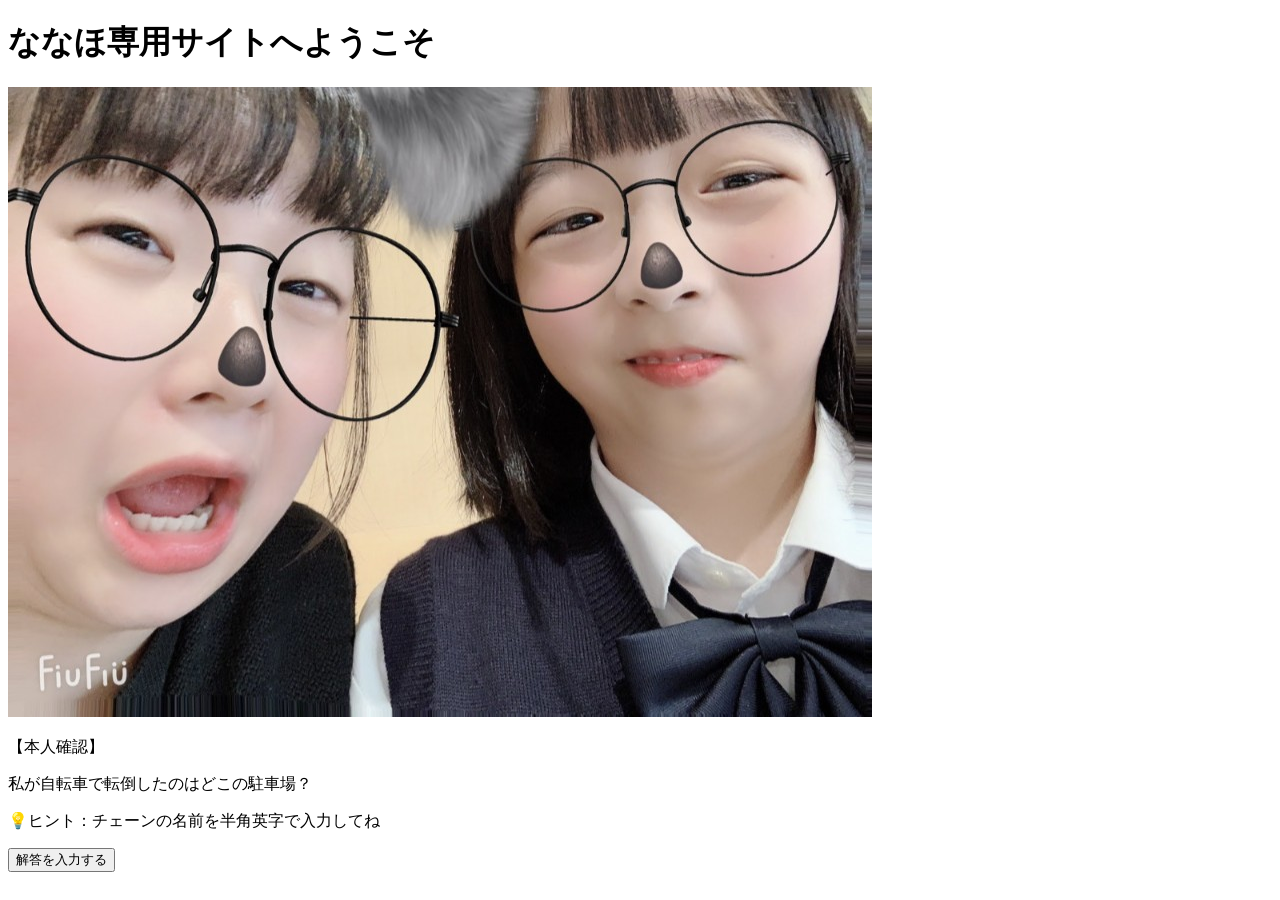
==== index.html @ 4e63e94f "timeline仮完成" ====
<!DOCTYPE html>
<html lang="ja">
<head>
    <meta charset="UTF-8">
    <meta name="viewport" content="width=device-width, initial-scale=1.0">
    <title>Dear さがっぱ＝シッダッタ</title>
    <link rel="stylesheet" href="style.css"></head>
    
<body>
    <div class = "comtainer">
        <h1 class="title"> ななほ専用サイトへようこそ </h1>

        <div class = "photo-area">
            <img src = "images/2shot.jpg" alt = "俺等のツーショ" class = "main-photo">
        </div>

        <div class = "question-box">
            <p>【本人確認】</p>
            <p>私が自転車で転倒したのはどこの駐車場？</p>

            <p class = "hint">💡ヒント：チェーンの名前を半角英字で入力してね</p>

            <button onclick="startQuiz()" class="enter-button">解答を入力する</button>
        </div>

    </div>

    <script src="script.js"></script>
</body>
</html>
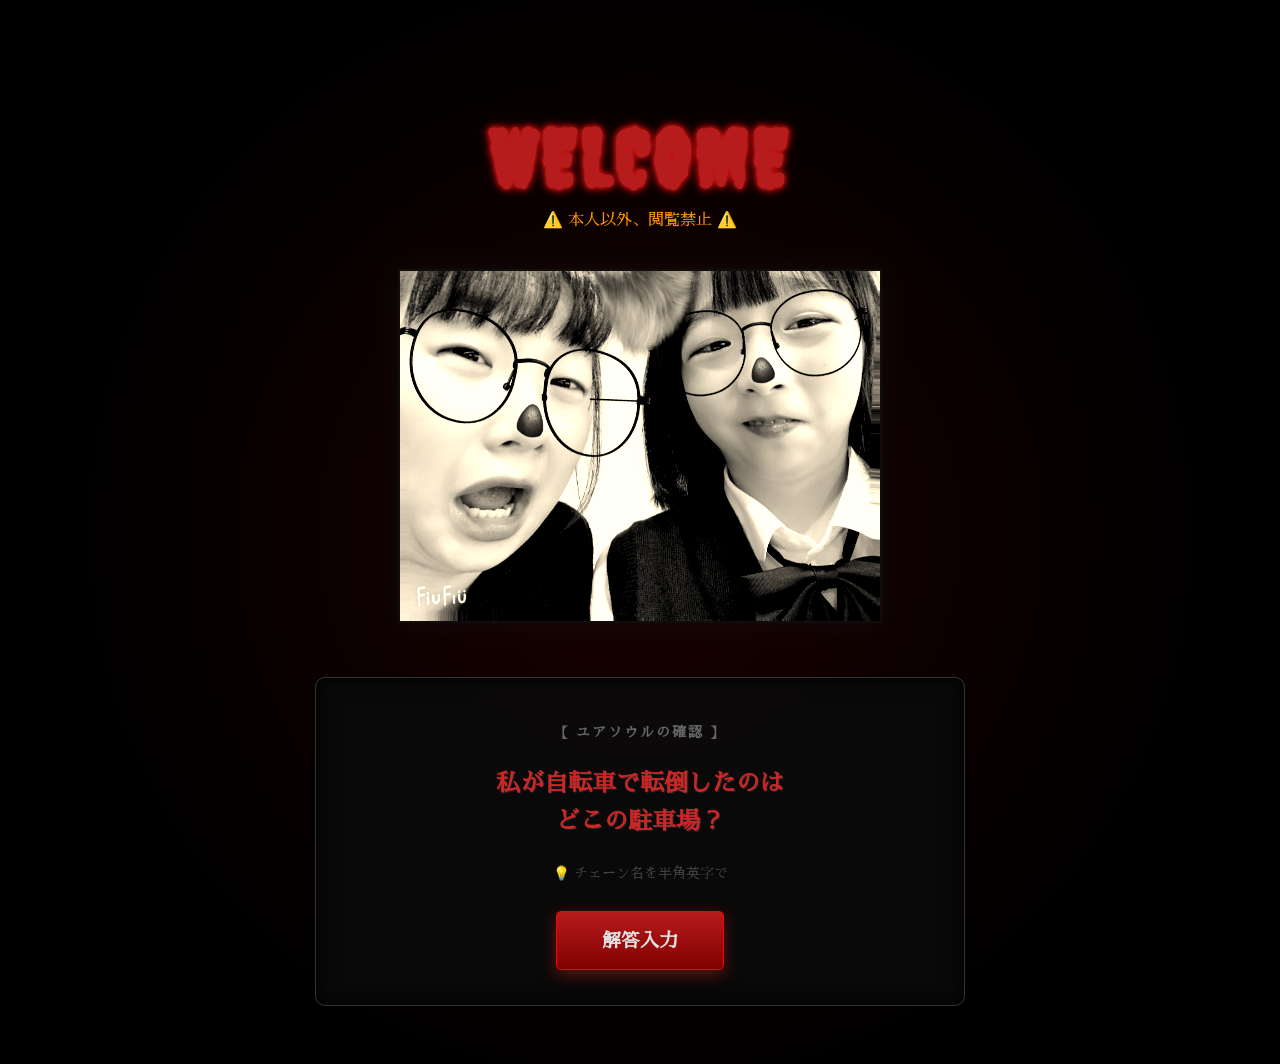
==== commit b3986887: "仮完成" ====
--- a/index.html
+++ b/index.html
@@ -4,23 +4,33 @@
     <meta charset="UTF-8">
     <meta name="viewport" content="width=device-width, initial-scale=1.0">
     <title>Dear さがっぱ＝シッダッタ</title>
-    <link rel="stylesheet" href="style.css"></head>
     
-<body>
-    <div class = "comtainer">
-        <h1 class="title"> ななほ専用サイトへようこそ </h1>
+    <link rel="preconnect" href="https://fonts.googleapis.com">
+    <link rel="preconnect" href="https://fonts.gstatic.com" crossorigin>
+    <link href="https://fonts.googleapis.com/css2?family=Creepster&family=Sawarabi+Mincho&display=swap" rel="stylesheet">
+    
+    <link rel="stylesheet" href="style/entry.css">
+</head>
 
-        <div class = "photo-area">
-            <img src = "images/2shot.jpg" alt = "俺等のツーショ" class = "main-photo">
-        </div>
+<body class="horror-body">
+    <div class="container horror-page">
+        
+        <header class="horror-header">
+            <h1 class="horror-title">WELCOME</h1>
+            <p class="warning-msg">⚠️ 本人以外、閲覧禁止 ⚠️</p>
+        </header>
 
-        <div class = "question-box">
-            <p>【本人確認】</p>
-            <p>私が自転車で転倒したのはどこの駐車場？</p>
+        <div class="photo-area horror-photo">
+            <img src="images/2shot.jpg" alt="俺等のツーショ" class="main-photo">
+            <div class="photo-overlay"></div> </div>
 
-            <p class = "hint">💡ヒント：チェーンの名前を半角英字で入力してね</p>
+        <div class="question-box ritual-box">
+            <h2 class="ritual-label">【 ユアソウルの確認 】</h2>
+            <p class="question-text">私が自転車で転倒したのは<br>どこの駐車場？</p>
 
-            <button onclick="startQuiz()" class="enter-button">解答を入力する</button>
+            <p class="hint">💡 チェーン名を半角英字で</p>
+
+            <button onclick="startQuiz()" class="enter-button blood-button">解答入力</button>
         </div>
 
     </div>
--- a/style/entry.css
+++ b/style/entry.css
@@ -0,0 +1,122 @@
+/* 全体の設定：真っ暗で不穏な空気 */
+.horror-body {
+    background-color: #000; /* 真っ黒 */
+    background-image: 
+        radial-gradient(circle at center, #1a0000 0%, #000 70%), /* 中央からじわっと赤い */
+        url('[data-uri]'); /* 砂嵐ノイズ */
+    color: #e0e0e0;
+    font-family: 'Sawarabi Mincho', serif; /* 基本は不気味な明朝 */
+    overflow-x: hidden;
+}
+
+.horror-page {
+    text-align: center;
+    padding: 50px 20px;
+    max-width: 650px;
+    margin: 0 auto;
+}
+
+/* タイトル：おどろおどろしいドロドロ文字 */
+.horror-title {
+    font-family: 'Creepster', cursive; /* ホラーフォント */
+    font-size: 5rem;
+    color: #b71c1c; /* 血のような赤 */
+    text-shadow: 
+        0 0 5px #b71c1c,
+        0 0 10px #ff0000,
+        3px 3px 2px rgba(0,0,0,0.8);
+    margin-bottom: 0;
+    letter-spacing: 5px;
+    animation: flicker 4s infinite; /* チカチカさせる */
+}
+
+.warning-msg {
+    font-size: 1rem;
+    color: #ff9100; /* 警告色 */
+    margin-top: 5px;
+    margin-bottom: 40px;
+}
+
+/* 心霊写真風の加工 */
+.horror-photo {
+    position: relative;
+    display: inline-block;
+    margin-bottom: 50px;
+}
+
+.horror-photo img {
+    width: 100%;
+    max-width: 480px;
+    height: auto;
+    filter: grayscale(100%) contrast(150%) sepia(50%) blur(0.5px); /* モノクロ・高コントラスト・ぼかし */
+    border: 2px solid #333;
+    box-shadow: 0 0 30px rgba(183, 28, 28, 0.4);
+}
+
+/* 写真の上にノイズを重ねる隠し味 */
+.photo-overlay {
+    position: absolute;
+    top: 0; left: 0; width: 100%; height: 100%;
+    background-image: url('[data-uri]'); /* 砂嵐 */
+    opacity: 0.1;
+    pointer-events: none;
+}
+
+/* クイズボックス：古びた石碑風 */
+.ritual-box {
+    background: rgba(10, 10, 10, 0.9);
+    padding: 35px;
+    border-radius: 10px;
+    border: 1px solid #333;
+    box-shadow: inset 0 0 20px rgba(0,0,0,1);
+}
+
+.ritual-label {
+    font-size: 0.9rem;
+    color: #666;
+    margin-bottom: 20px;
+    letter-spacing: 2px;
+}
+
+/* 質問文：血文字風 */
+.question-text {
+    font-size: 1.5rem;
+    font-weight: 900;
+    line-height: 1.6;
+    color: #c62828; /* 暗い赤 */
+    text-shadow: 1px 1px 1px rgba(255,255,255,0.1);
+    margin-bottom: 25px;
+}
+
+.hint {
+    font-size: 0.85rem;
+    color: #444;
+    margin-bottom: 30px;
+}
+
+/* 解答ボタン：血に染まった契約ボタン */
+.blood-button {
+    background: linear-gradient(to bottom, #b71c1c, #800000);
+    color: #e0e0e0;
+    border: 1px solid #ff0000;
+    padding: 18px 45px;
+    font-size: 1.2rem;
+    font-family: 'Sawarabi Mincho', serif;
+    font-weight: bold;
+    border-radius: 5px; /* 角丸をなくして古臭く */
+    cursor: pointer;
+    box-shadow: 0 5px 15px rgba(183, 28, 28, 0.5);
+    transition: 0.2s;
+}
+
+.blood-button:hover {
+    transform: scale(1.02);
+    background: #e61919;
+    box-shadow: 0 0 25px rgba(255, 0, 0, 0.8);
+}
+
+/* アニメーション：タイトルをチカチカさせる */
+@keyframes flicker {
+    0%, 18%, 22%, 25%, 53%, 57%, 100% { opacity: 1; }
+    20%, 24%, 55% { opacity: 0.3; text-shadow: none; }
+}
